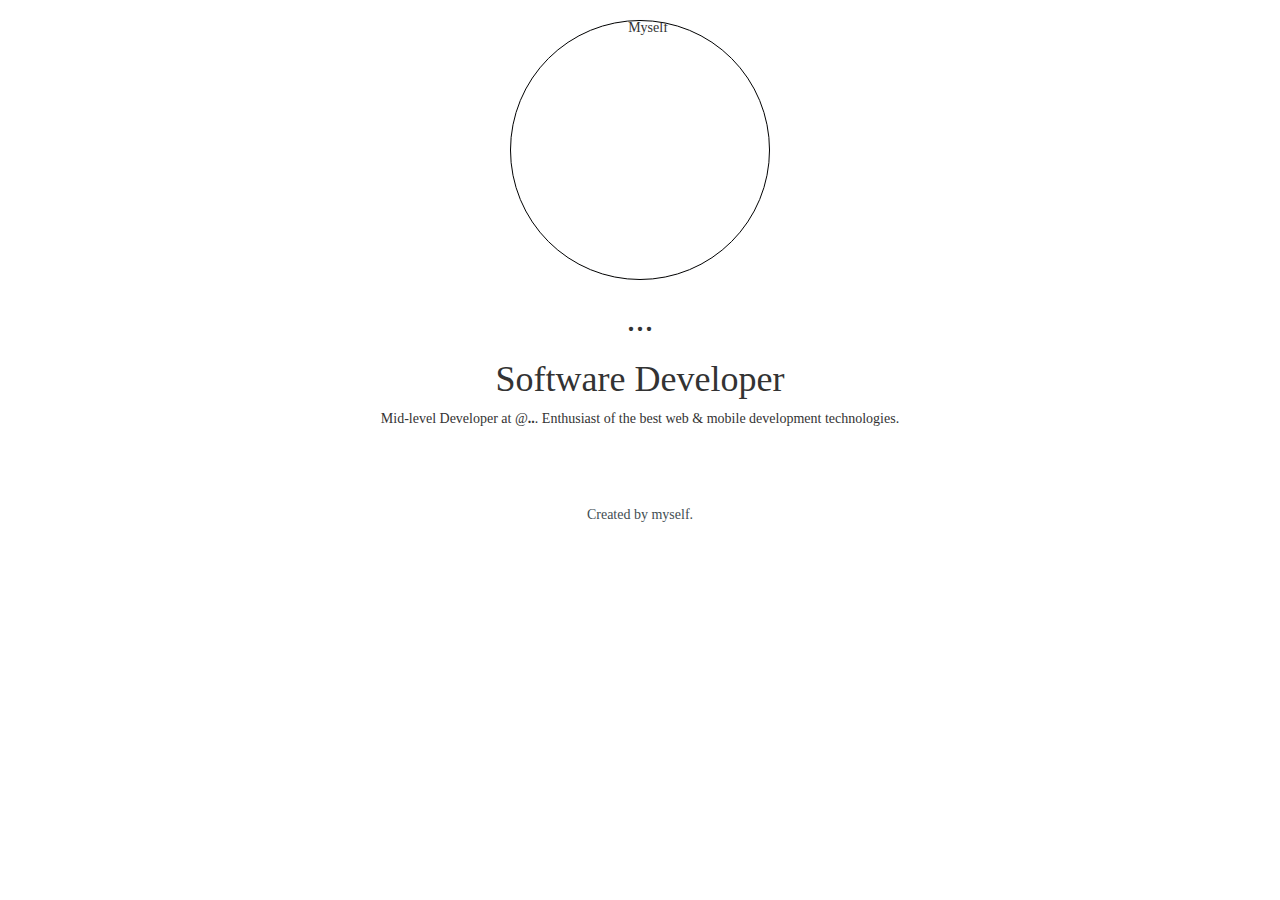
==== index.html @ 44ff2d69 "Update view my page github for template clean." ====
<!DOCTYPE html>
<html lang="pt-br">
<head>
  <title>Marcelo Jean</title>
  <meta charset="utf-8" />
  <meta name="description" content="Welcome to my page" />
  <meta name="keywords" content="myself, myinformations, mypage" />
  <meta name="viewport" content="width=device-width, initial-scale=1" />
  <meta name="author" content="Marcelo Jean" />
  <link rel="shortcut icon" href="imgs/favicon.ico" />
  <link rel="stylesheet" href="css/bootstrap.css" />
  <link rel="stylesheet" type="text/css" href="css/style.css" />
</head>

<body>
  <div class="container-fluid text-center">
    <div class="row content">
      <div class="col-sm-12">
        <img class="img-fluid" id="photo-perfil" alt="Myself"/>
        <h1 id="name-perfil">...</h1>
        <h1 class="row-soft">Software Developer</h1>

        <p>Mid-level Developer at @<b id="company-perfil">..</b>.

          Enthusiast of the best web & mobile development technologies.</p>
      </div>

    </div>
    <footer class="container-fluid text-center">
      <p>Created by myself.</p>
    </footer>
  </div>

  <script src="js/main.js"></script>
</body>
</html>
---- css/style.css ----
@charset "UTF-8";

button.btn.btn-success {
  margin-right: 1%;
}

button.btn.btn-info {
  margin-right: 1%;
}
.list-group-item {
  border: none; 
}

/* Set height of the grid so .sidenav can be 100% (adjust as needed) */
.row.content {height: 450px}

.container-fluid {
    margin-top: 20px;
}

/* Set black background color, white text and some padding */
footer {
    background-color: #fff;
    color: hsl(200, 11%, 29%);
    padding: 15px;
}

.col-sm-8 p{
color: hsl(200, 11%, 29%);
font-size: 18px;
}

.col-sm-8 a{
    position: relative;;
    bottom: 0;
    color: rgb(255, 0, 0);
}
.col-sm-8 h1{
    color: hsl(200, 21%, 41%);
    font-size: 40px;
    font-weight: bold;
}
.col-sm-8 h1.row-soft{
    padding-bottom: 2%;
    color: hsl(200, 19%, 34%);
}
.col-sm-8 img.img-fluid{
    padding-top: 1%;
}

button.btn.btn-success {
   margin-right: 1%;
}

button.btn.btn-info {
   margin-right: 1%;
}

.list-group-item {
   border: none;
}

/* Remove the navbar's default margin-bottom and rounded borders */
.navbar {
   margin-bottom: 0;
   border-radius: 0;
}

/* Set height of the grid so .sidenav can be 100% (adjust as needed) */
.row.content {
   height: 450px
}


/* Set black background color, white text and some padding */
footer {
   background-color: #fff;
   color: hsl(200, 11%, 29%);
   padding: 15px;
}

.col-sm-8 p {
   color: hsl(200, 11%, 29%);
   font-size: 18px;
}

.col-sm-8 p a {
   color: rgb(255, 0, 0);
}

.col-sm-8 a {
   position: relative;;
   bottom: 0;
}

.col-sm-8 h1 {
   color: hsl(200, 21%, 41%);
   font-size: 40px;
   font-weight: bold;
}

.col-sm-8 h1.row-soft {
   padding-bottom: 2%;
   color: hsl(200, 19%, 34%);
}


img#photo-perfil {
    width: 260px;
    height: 260px;
    box-shadow: 0 0 0 1px rgba(240,246,252,0.1);
    display: inline-block;
    flex-shrink: 0;
    line-height: 1;
    overflow: hidden;
    vertical-align: middle;
    border: 1px solid #000!important;
    aspect-ratio: auto 260 / 260;
    border-radius: 50% !important;
}
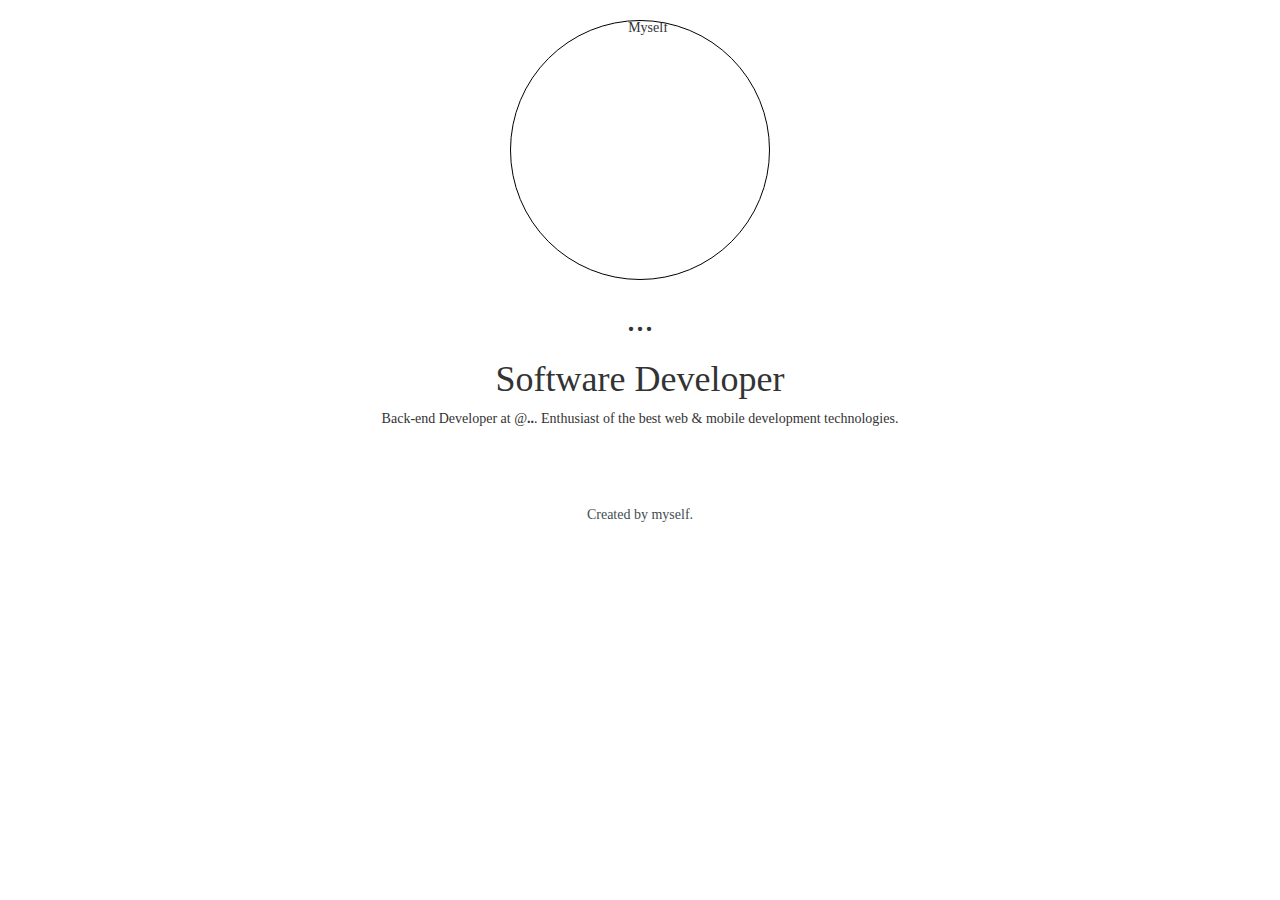
==== commit 2524b8f3: "Update index.html" ====
--- a/index.html
+++ b/index.html
@@ -20,7 +20,7 @@
         <h1 id="name-perfil">...</h1>
         <h1 class="row-soft">Software Developer</h1>
 
-        <p>Mid-level Developer at @<b id="company-perfil">..</b>.
+        <p>Back-end Developer at @<b id="company-perfil">..</b>.
 
           Enthusiast of the best web & mobile development technologies.</p>
       </div>
